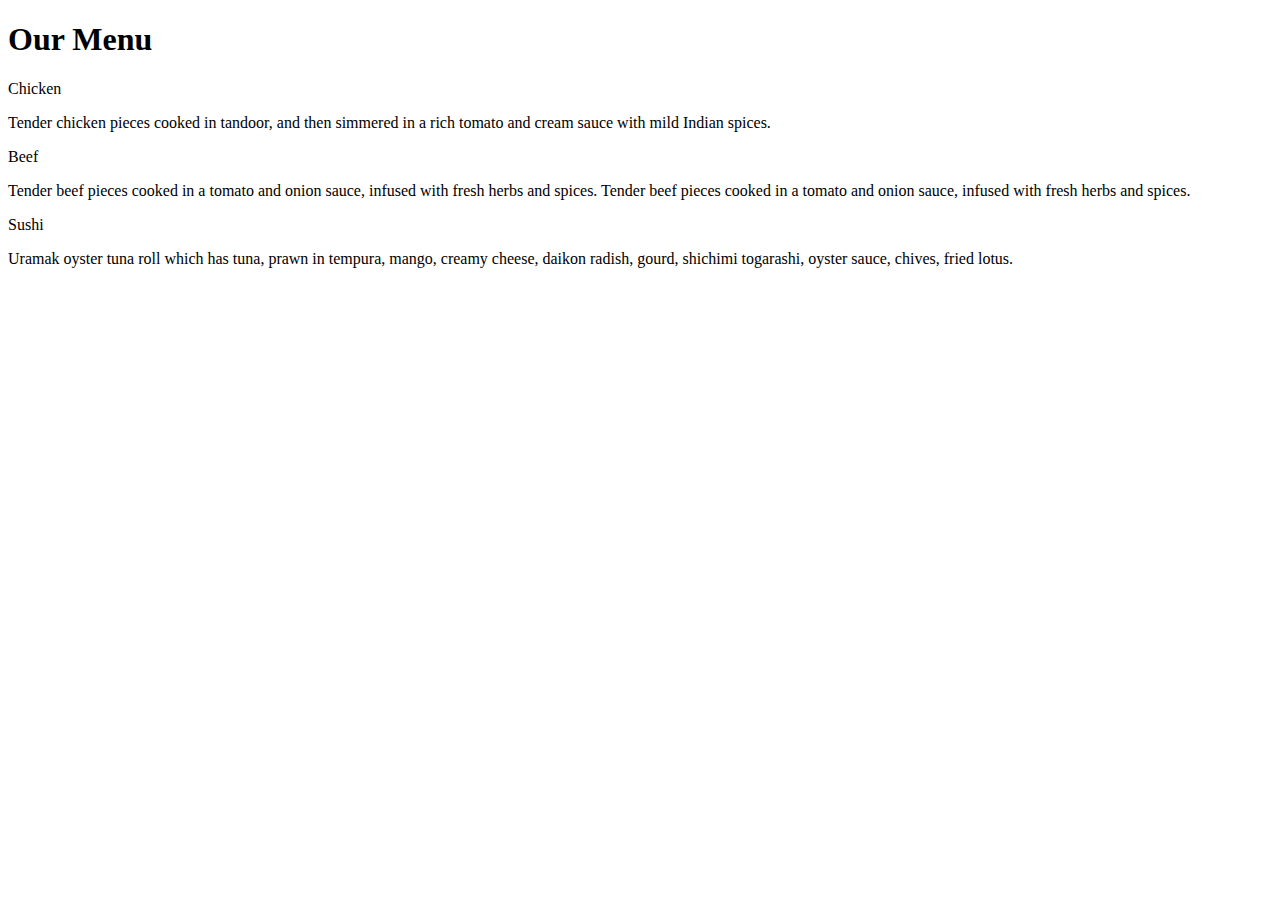
==== mod2_solution/index.html @ ce553535 "Create index.html" ====
<!doctype html>
<html lang="en">
<head>
	<meta charset="utf-8">
	<meta name="viewport" content="width=device-width, initial-scale=1">
	<link rel="stylesheet" href="./css/style.css">

	<title>Module 2 homework</title>
</head>
<body>
	<h1>Our Menu</h1>
	<main class="container">
		<div class="col-lg-4 col-md-6 col-sm-12">
			<div class="dish">
				<div class="name" id="name1">Chicken</div>
				<p>Tender chicken pieces cooked in tandoor, and then simmered in a rich tomato and cream sauce with mild Indian spices.</p>
			</div>
		</div>
		<div class="col-lg-4 col-md-6 col-sm-12">
			<div class="dish">
				<div class="name" id="name2">Beef</div>
				<p>Tender beef pieces cooked in a tomato and onion sauce, infused with fresh herbs and spices. Tender beef pieces cooked in a tomato and onion sauce, infused with fresh herbs and spices.</p>
			</div>
		</div>
		<div class="col-lg-4 col-md-12 col-sm-12">
			<div class="dish">
				<div class="name" id="name3">Sushi</div>
				<p>Uramak oyster tuna roll which has tuna, prawn in tempura, mango, creamy cheese, daikon radish, gourd, shichimi togarashi, oyster sauce, chives, fried lotus.</p>
			</div>
		</div>
	</main>
</body>
</html>
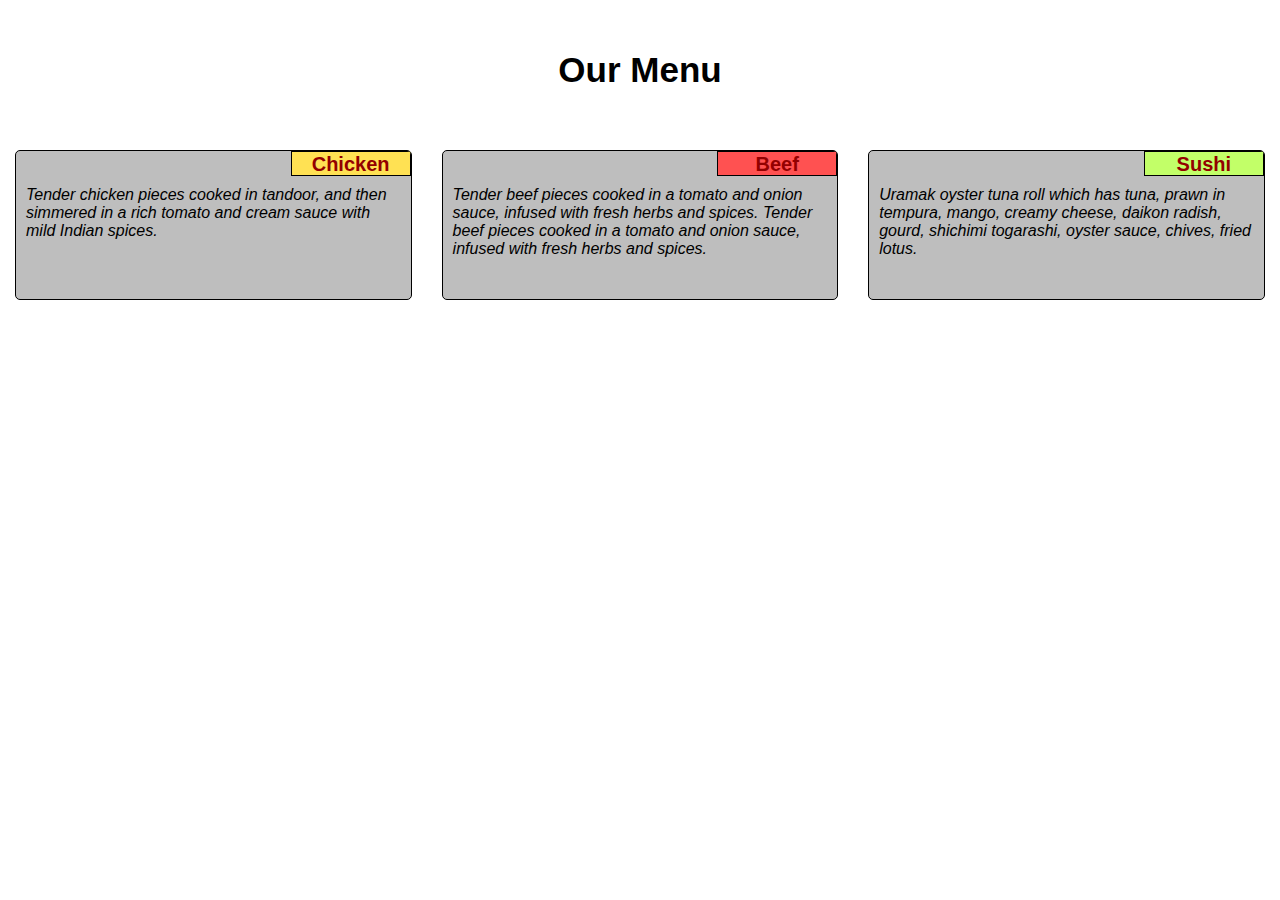
==== commit f7c608e3: "Update index.html" ====
--- a/mod2_solution/index.html
+++ b/mod2_solution/index.html
@@ -5,7 +5,7 @@
 	<meta name="viewport" content="width=device-width, initial-scale=1">
 	<link rel="stylesheet" href="./css/style.css">
 
-	<title>Module 2 homework</title>
+	<title>Module 2 Assignment</title>
 </head>
 <body>
 	<h1>Our Menu</h1>
--- a/mod2_solution/css/style.css
+++ b/mod2_solution/css/style.css
@@ -0,0 +1,180 @@
+*{
+	font-family: sans-serif;
+	box-sizing: border-box;
+	margin: 0px;
+	padding: 0px;
+}
+
+h1 {
+	font-size: 35px;
+	font-weight: bolder;
+	text-align: center;
+	margin: 50px;
+}
+p {
+	margin: 35px 10px 10px 10px;
+	font-style: italic;
+}
+.container {
+	width: 100%;
+}
+.dish {
+	background-color: #bebebe;
+	margin: 10px 15px;
+	height: 150px;
+	border: 1px solid black;
+	border-radius: 5px;
+	position: relative;
+	overflow: auto;
+}
+.name{
+	width: 120px;
+	height: 25px;
+	border: 1px solid black;
+	color: 	#930000;
+	font-size: 20px;
+	font-weight: bolder;
+	text-align: center;
+	line-height: 25px;
+	position: absolute;
+	right: 0px;
+	top: 0px;
+}
+#name1{
+	background-color: #ffe153;
+}
+#name2{
+	background-color: #ff5151;
+}
+#name3{
+	background-color: #c2ff68;
+}
+
+/* For desktop view */
+@media (min-width: 992px) {
+	.col-lg-1, .col-lg-2, .col-lg-3, .col-lg-4, .col-lg-5, .col-lg-6, .col-lg-7, .col-lg-8, .col-lg-9, .col-lg-10, .col-lg-11, .col-lg-12 {
+		float: left;
+	} 
+	.col-lg-1 {
+		width: 8.33%;
+	}
+	.col-lg-2 {
+		width: 16.66%;
+	}
+	.col-lg-3 {
+		width: 25%;
+	}
+	.col-lg-4 {
+		width: 33.33%;
+	}
+	.col-lg-5 {
+		width: 41.66%;
+	}
+	.col-lg-6 {
+		width: 50%;
+	}
+	.col-lg-7 {
+		width: 58.33%;
+	}
+	.col-lg-8 {
+		width: 66.66%;
+	}
+	.col-lg-9 {
+		width: 75%;
+	}
+	.col-lg-10 {
+		width: 83%;
+	}
+	.col-lg-11 {
+		width: 91.66%;
+	}
+	.col-lg-12 {
+		width: 100%;
+	}
+}
+/* For tablet view */
+@media (min-width: 768px) and (max-width: 991px) {
+	.col-md-1, .col-md-2, .col-md-3, .col-md-4, .col-md-5, .col-md-6, .col-md-7, .col-md-8, .col-md-9, .col-md-10, .col-md-11, .col-md-12 {
+		float: left;
+	} 
+
+	.col-md-1 {
+		width: 8.33%;
+	}
+	.col-md-2 {
+		width: 16.66%;
+	}
+	.col-md-3 {
+		width: 25%;
+	}
+	.col-md-4 {
+		width: 33.33%;
+	}
+	.col-md-5 {
+		width: 41.66%;
+	}
+	.col-md-6 {
+		width: 50%;
+	}
+	.col-md-7 {
+		width: 58.33%;
+	}
+	.col-md-8 {
+		width: 66.66%;
+	}
+	.col-md-9 {
+		width: 75%;
+	}
+	.col-md-10 {
+		width: 83%;
+	}
+	.col-md-11 {
+		width: 91.66%;
+	}
+	.col-md-12 {
+		width: 100%;
+	}
+}
+/* For mobile view*/
+@media (max-width: 767px) {
+	.col-sm-1, .col-sm-2, .col-sm-3, .col-sm-4, .col-sm-5, .col-sm-6, .col-sm-7, .col-sm-8, .col-sm-9, .col-sm-10, .col-sm-11, .col-sm-12 {
+		float: left;
+	} 
+	.col-sm-1 {
+		width: 8.33%;
+	}
+	.col-sm-2 {
+		width: 16.66%;
+	}
+	.col-sm-3 {
+		width: 25%;
+	}
+	.col-sm-4 {
+		width: 33.33%;
+	}
+	.col-sm-5 {
+		width: 41.66%;
+	}
+	.col-sm-6 {
+		width: 50%;
+	}
+	.col-sm-7 {
+		width: 58.33%;
+	}
+	.col-sm-8 {
+		width: 66.66%;
+	}
+	.col-sm-9 {
+		width: 75%;
+	}
+	.col-sm-10 {
+		width: 83%;
+	}
+	.col-sm-11 {
+		width: 91.66%;
+	}
+	.col-sm-12 {
+		width: 100%;
+	}
+	
+}